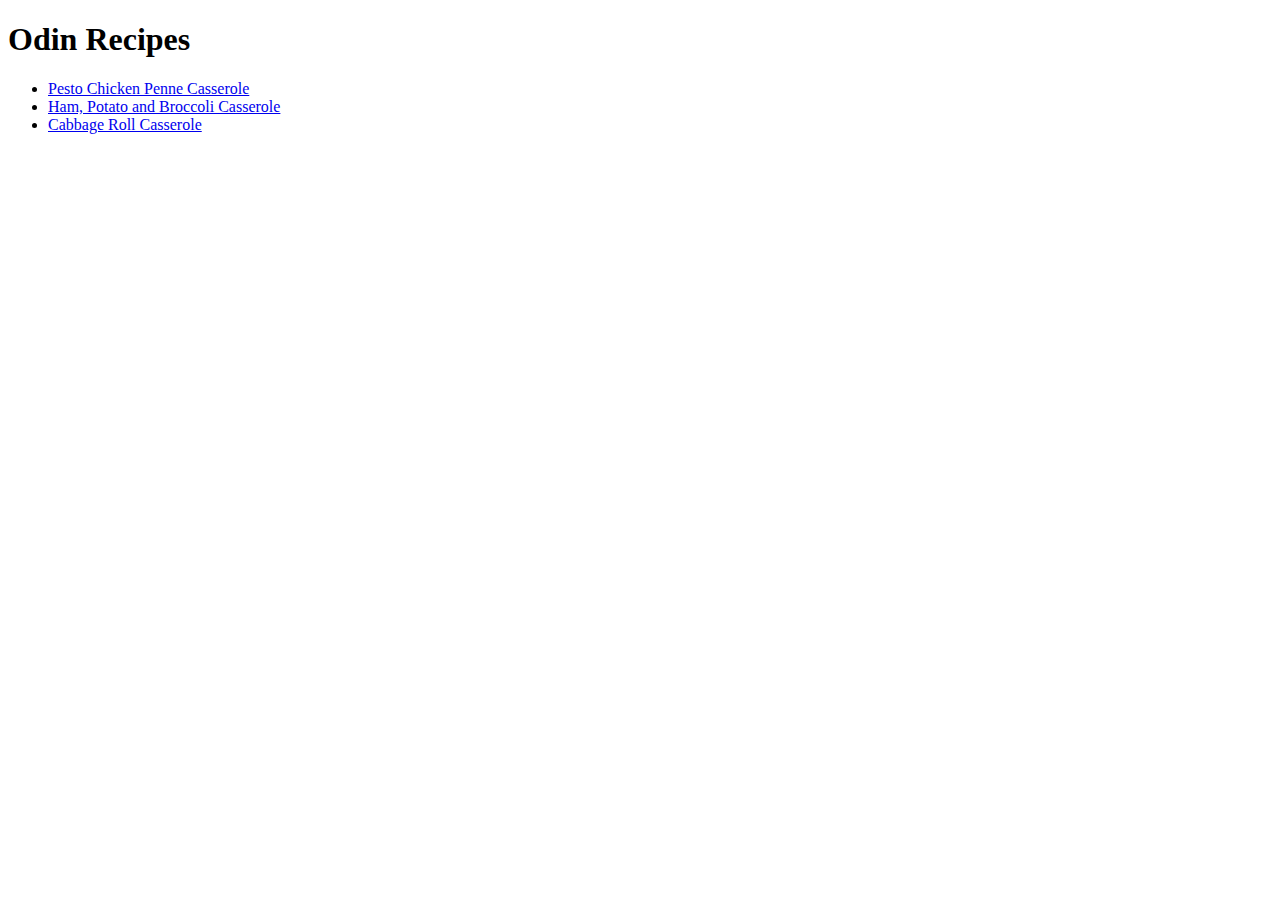
==== odin-recipes/index.html @ e3802476 "Fix clean-up remove git from subfolders" ====
<!DOCTYPE html>
<html lang="en">
<head>
    <meta charset="UTF-8">
    <meta name="viewport" content="width=device-width, initial-scale=1.0">
    <title>Recipes</title>
</head>
<body>
    <h1>Odin Recipes</h1>
    <ul>
        <li><a href="recipes/pesto-chicken-penne-casserole.html">Pesto Chicken Penne Casserole</a></li>
        <li><a href="recipes/ham-potato-and-broccoli-casserole.html">Ham, Potato and Broccoli Casserole</a></li>
        <li><a href="recipes/cabbage-roll-casserole.html">Cabbage Roll Casserole</a></li>
    </ul>
</body>
</html>
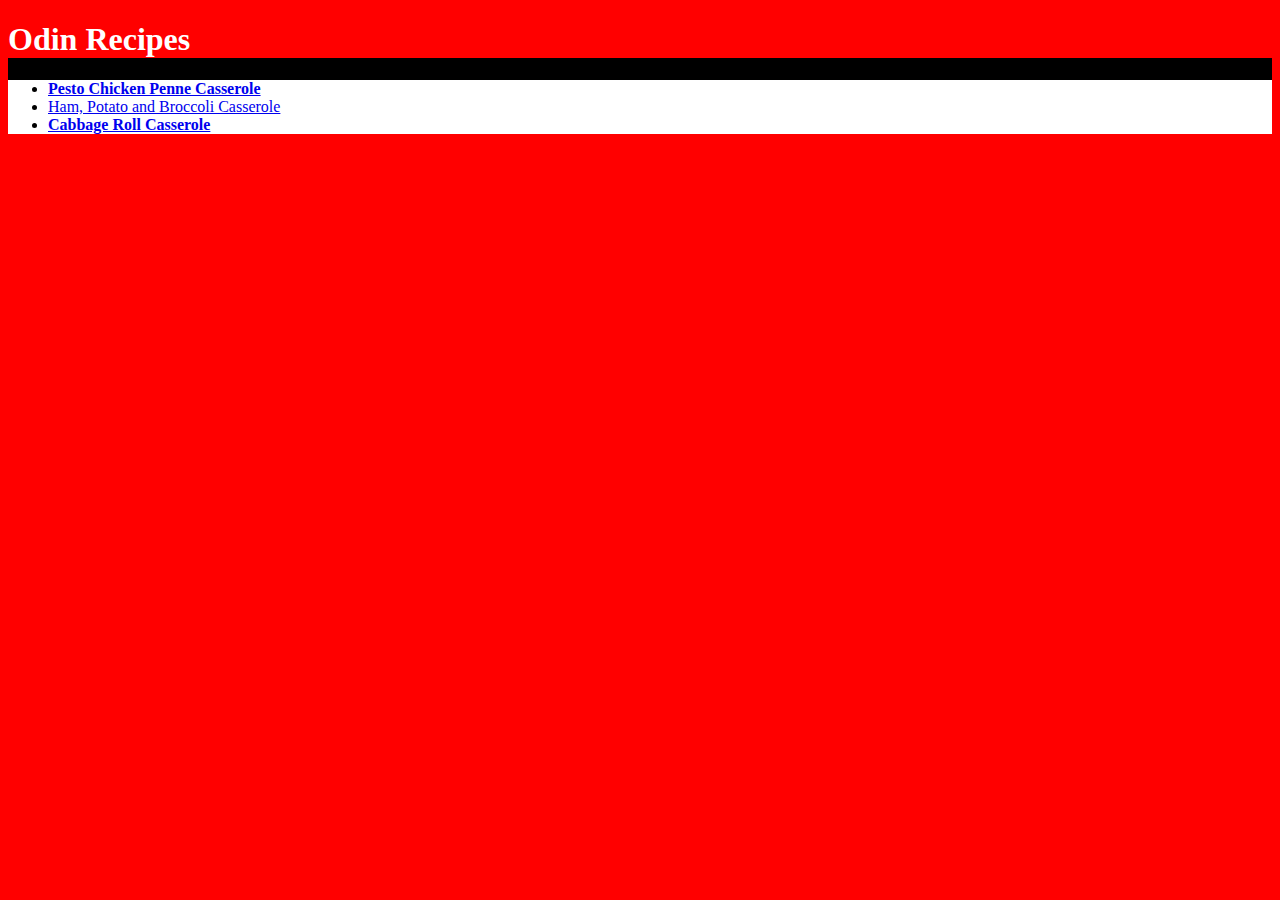
==== commit e9fb546b: "Added CSS styling to recipes" ====
--- a/odin-recipes/index.html
+++ b/odin-recipes/index.html
@@ -4,13 +4,14 @@
     <meta charset="UTF-8">
     <meta name="viewport" content="width=device-width, initial-scale=1.0">
     <title>Recipes</title>
+    <link rel="stylesheet" href="style.css" />
 </head>
 <body>
     <h1>Odin Recipes</h1>
     <ul>
-        <li><a href="recipes/pesto-chicken-penne-casserole.html">Pesto Chicken Penne Casserole</a></li>
+        <li class="odd"><a href="recipes/pesto-chicken-penne-casserole.html">Pesto Chicken Penne Casserole</a></li>
         <li><a href="recipes/ham-potato-and-broccoli-casserole.html">Ham, Potato and Broccoli Casserole</a></li>
-        <li><a href="recipes/cabbage-roll-casserole.html">Cabbage Roll Casserole</a></li>
+        <li class="odd"><a href="recipes/cabbage-roll-casserole.html">Cabbage Roll Casserole</a></li>
     </ul>
 </body>
 </html>--- a/odin-recipes/style.css
+++ b/odin-recipes/style.css
@@ -0,0 +1,27 @@
+* {
+    font-family: "Times New Roman", sans-serif;
+    background-color: red;
+}
+
+body {
+    background-color: black;
+}
+
+h1 {
+    font-weight: 800;
+    color: white;
+}
+
+ul, ol, li, a {
+    background-color: white;
+}
+
+.odd {
+    font-weight: 800;
+}
+
+h3 {
+    background-color: black;
+    color: white;
+
+}